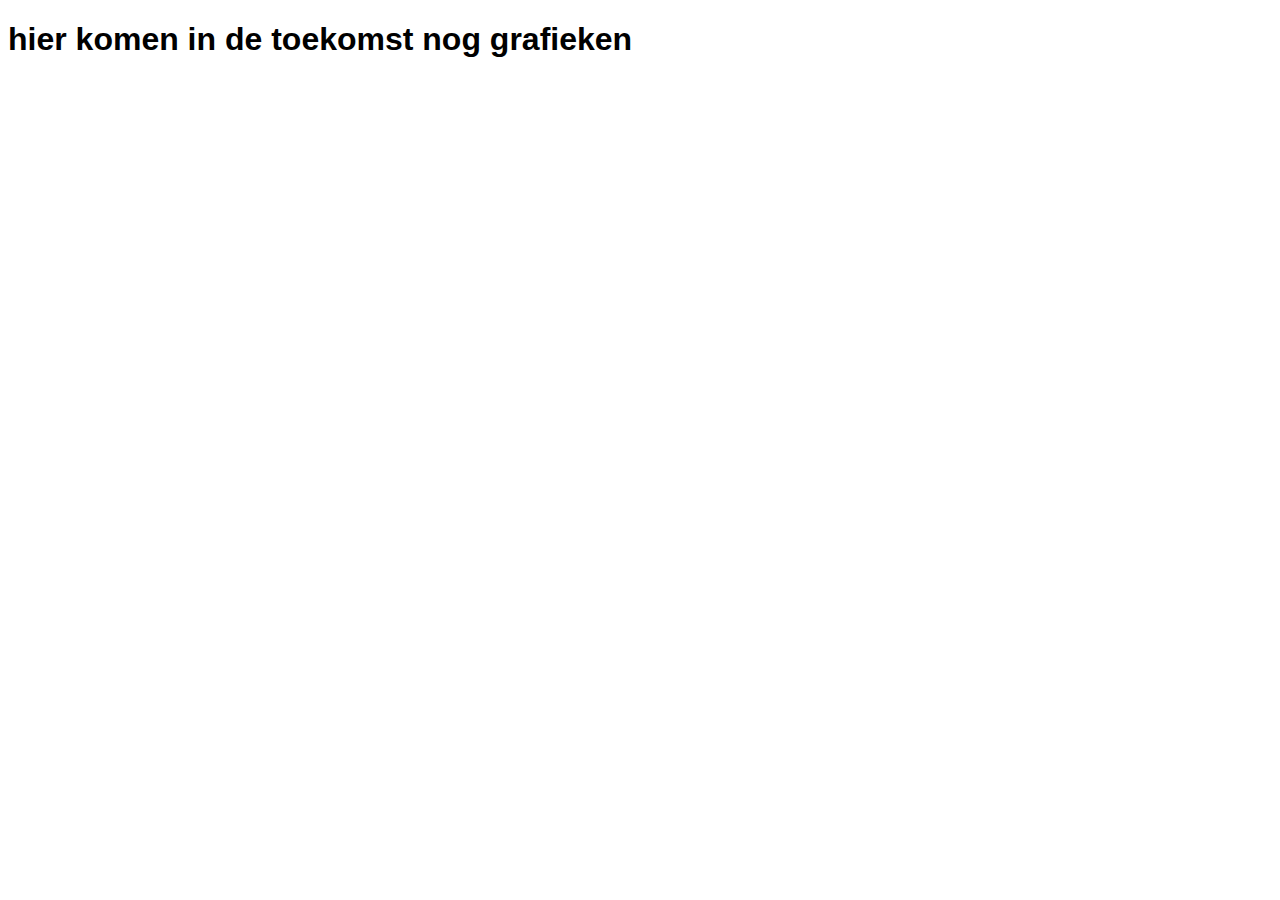
==== grafieken.html @ 8f1bdc89 "Update grafieken.html" ====
<!DOCTYPE html>
<html lang="nl">
  <head>
    <meta charset="UTF-8" />
    <meta http-equiv="X-UA-Compatible" content="IE=edge" />
    <meta name="viewport" content="width=device-width, initial-scale=1.0" />
    <link rel="stylesheet" href="style.css" />
    <title>grafieken | geluk is overal</title>
  </head>
    <body>
      <h1>hier komen in de toekomst nog grafieken</h1>
    </body>
</html>
---- style.css ----
html {
  font-family: "Source Sans Pro", Arial, "Helvetica Neue", Helvetica, sans-serif;
}
body {
  max-width: 100%;
}
h2 {
  font-size: 18px;
  line-height: 20px;
  color: #000000;
  font-weight: normal;
}
p {
  font-size: 14px;
  line-height: 20px;
  color: #000000;
  font-weight: 300;
  width: 960px;
}
figure {
  margin: 0 20px 20px 0;
}

.site-navigation ul {
  margin: 0;
  padding: 0;
}

.site-navigation li {
  list-style: none;
}

.site-navigation a {
  display: inline-block;
  min-width: 120px;
  line-height: 2em;
  padding: 0 1em;
  border: 1px solid #009cab;
  text-decoration: none;
  color: #094D1C;
}

.site-navigation a:hover {
  background-color: #6ACF65;
  color: white;
}
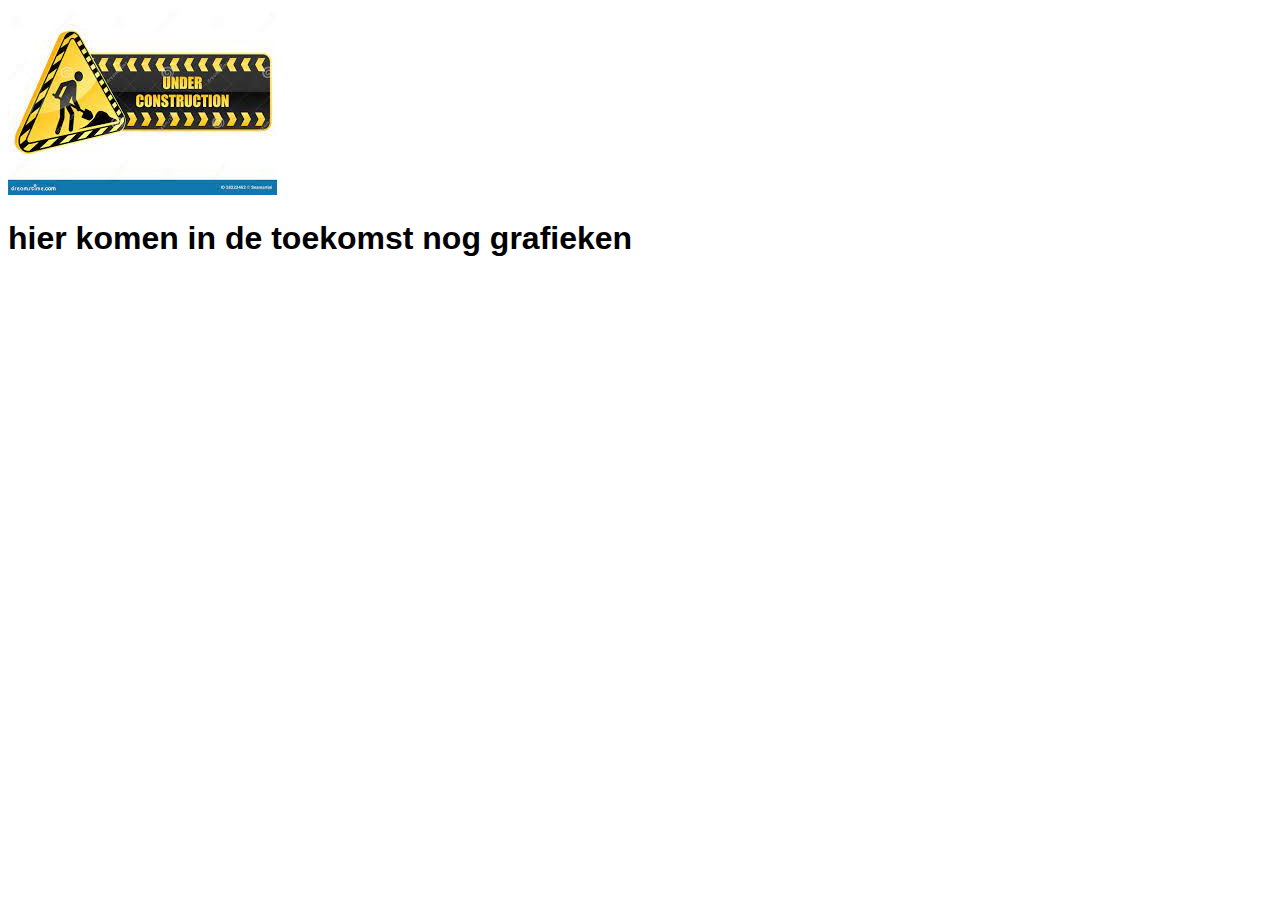
==== commit cbbeec0b: "Update grafieken.html" ====
--- a/grafieken.html
+++ b/grafieken.html
@@ -5,7 +5,14 @@
     <meta http-equiv="X-UA-Compatible" content="IE=edge" />
     <meta name="viewport" content="width=device-width, initial-scale=1.0" />
     <link rel="stylesheet" href="style.css" />
-    <title>grafieken | geluk is overal</title>
+    <title>grafieken | geluk is overal </title> 
+    <nav class="site-navigation">
+        <ul>
+        <figure>
+        <img src="download (3).jpeg" />
+      </figure>  
+        </ul>
+      </nav>
   </head>
     <body>
       <h1>hier komen in de toekomst nog grafieken</h1>
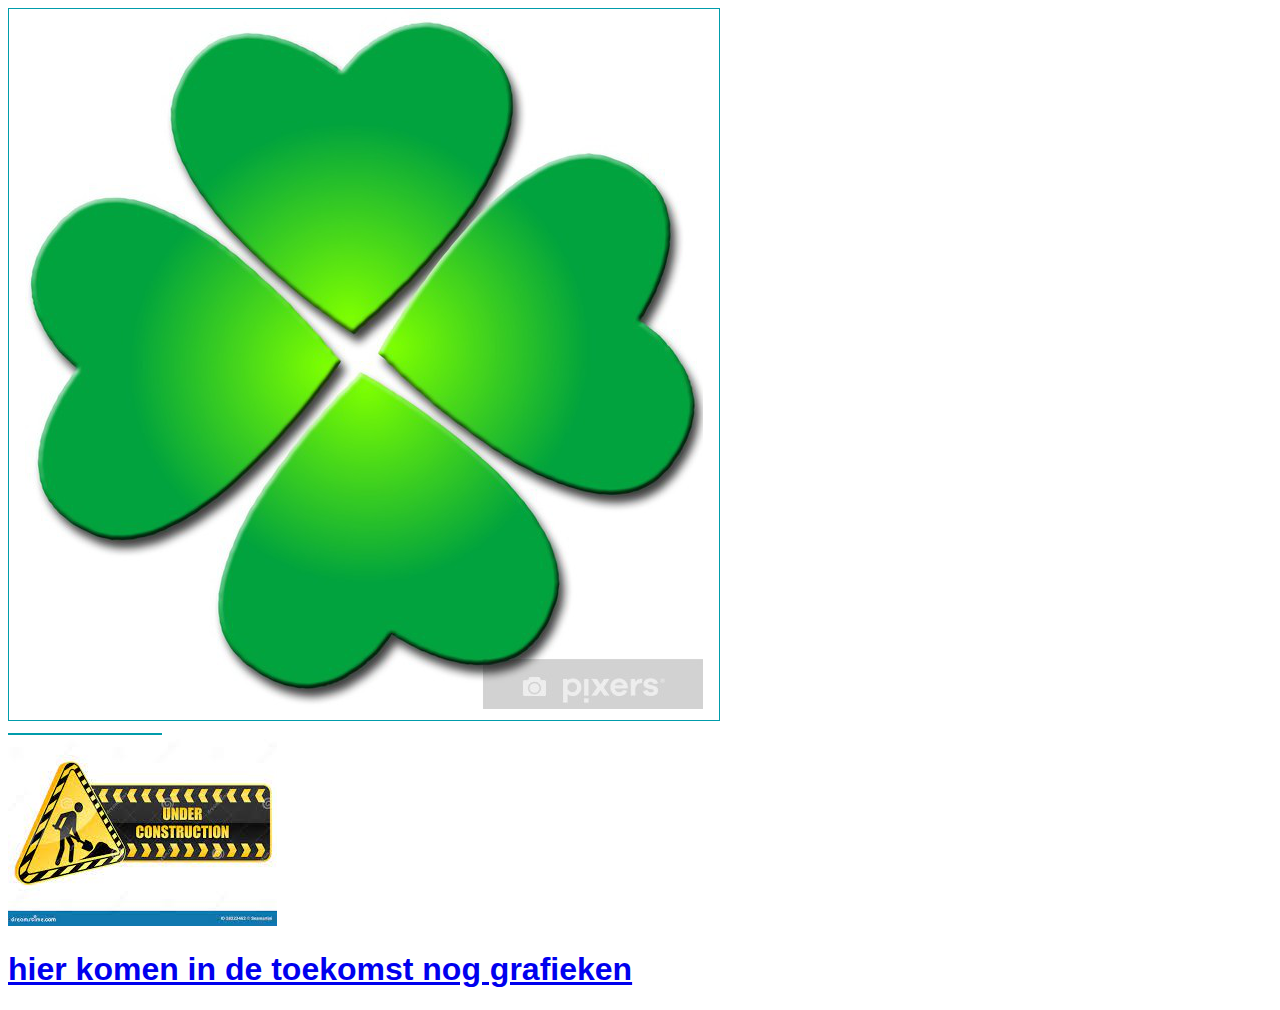
==== commit 2a5c784c: "Update grafieken.html" ====
--- a/grafieken.html
+++ b/grafieken.html
@@ -8,13 +8,14 @@
     <title>grafieken | geluk is overal </title> 
     <nav class="site-navigation">
         <ul>
-        <figure>
-        <img src="download (3).jpeg" />
-      </figure>  
+       <a href="index.html"><img src="klavertje vier.png" />
         </ul>
       </nav>
   </head>
     <body>
+      <figure>
+        <img src="download (3).jpeg" />
+      </figure>
       <h1>hier komen in de toekomst nog grafieken</h1>
     </body>
 </html>
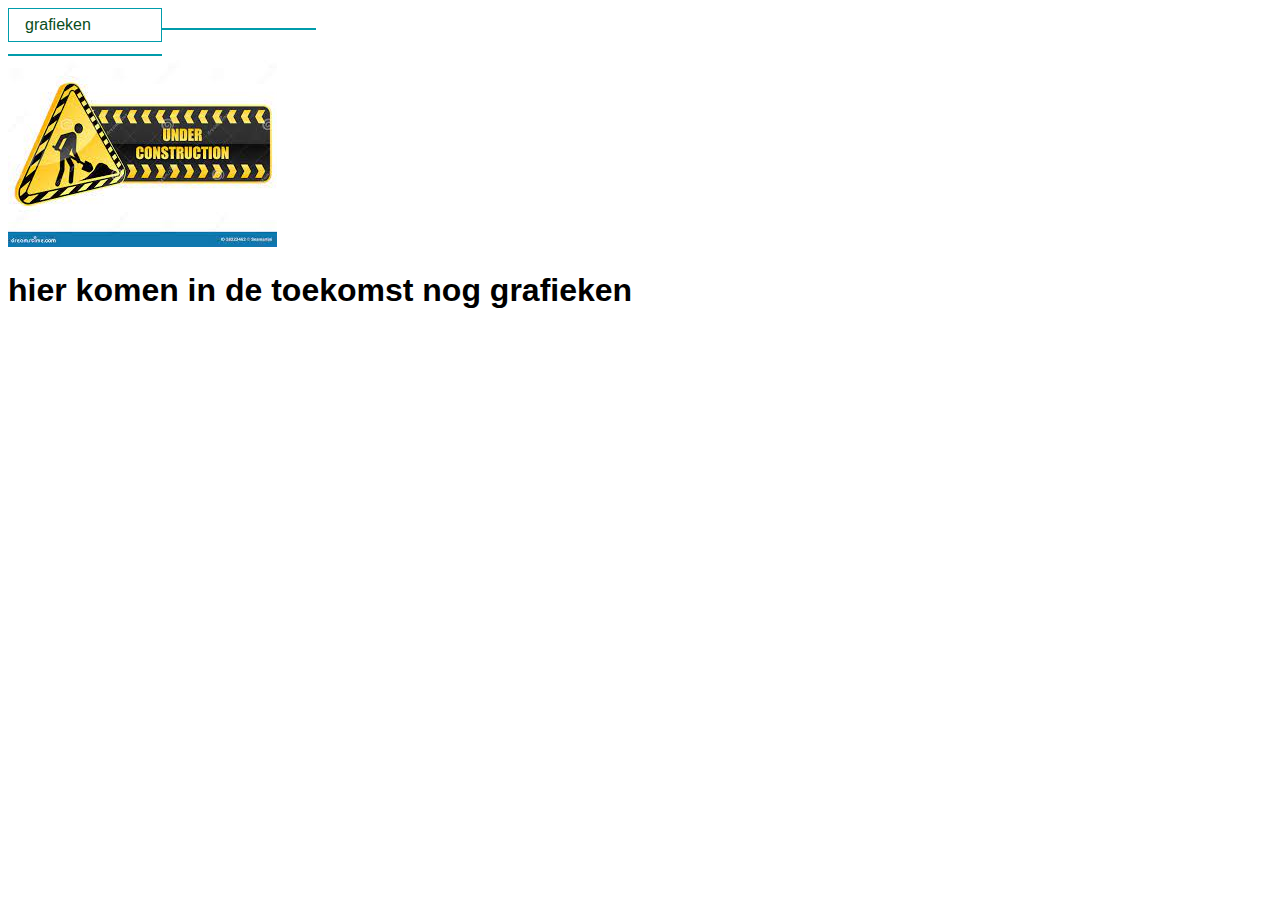
==== commit 8c6e50e9: "grafieken.html" ====
--- a/grafieken.html
+++ b/grafieken.html
@@ -8,7 +8,7 @@
     <title>grafieken | geluk is overal </title> 
     <nav class="site-navigation">
         <ul>
-       <a href="index.html"><img src="klavertje vier.png" />
+       <a href="index.html"><li>grafieken</li><a/>
         </ul>
       </nav>
   </head>
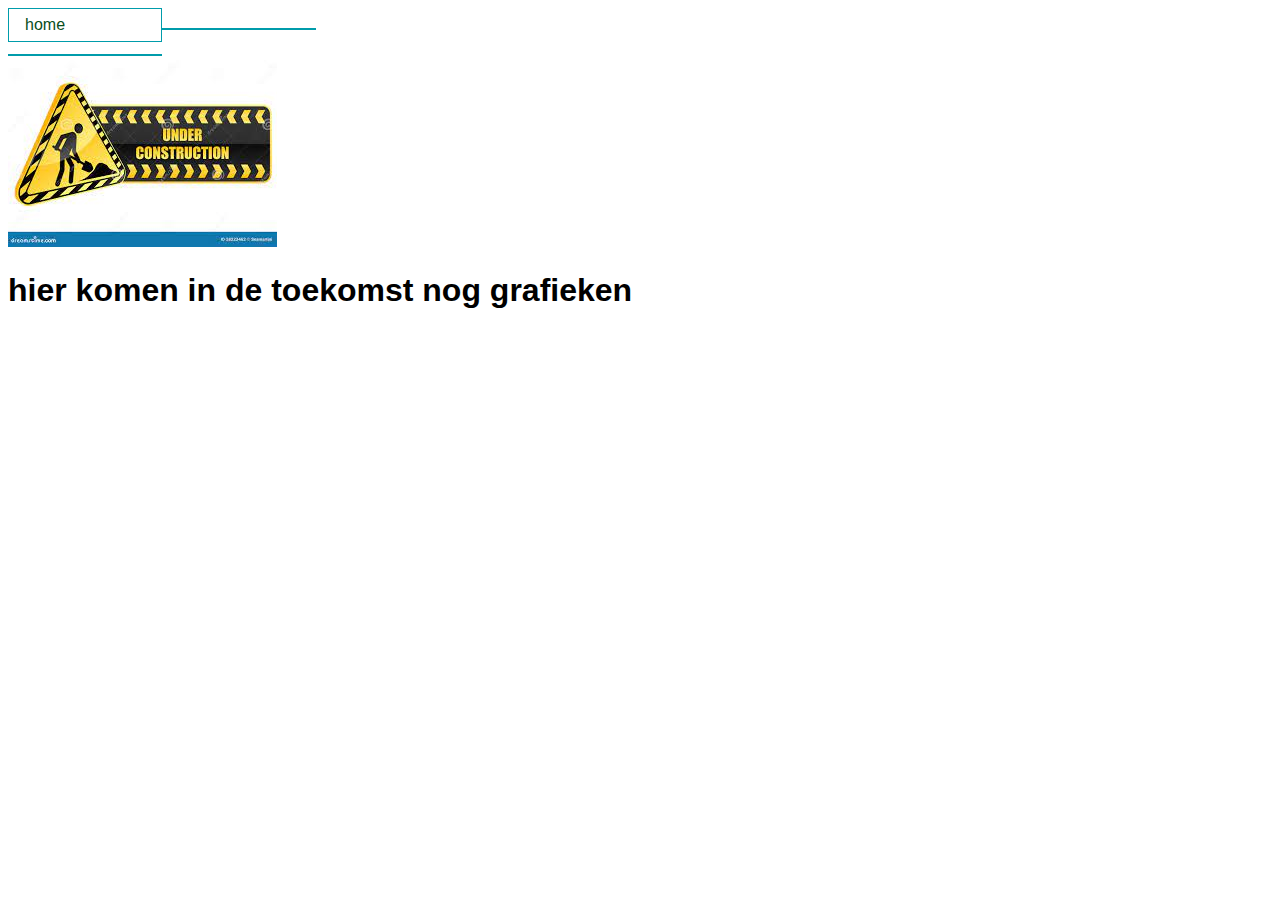
==== commit bf50d947: "Update grafieken.html" ====
--- a/grafieken.html
+++ b/grafieken.html
@@ -8,7 +8,7 @@
     <title>grafieken | geluk is overal </title> 
     <nav class="site-navigation">
         <ul>
-       <a href="index.html"><li>grafieken</li><a/>
+       <a href="index.html"><li>home</li><a/>
         </ul>
       </nav>
   </head>
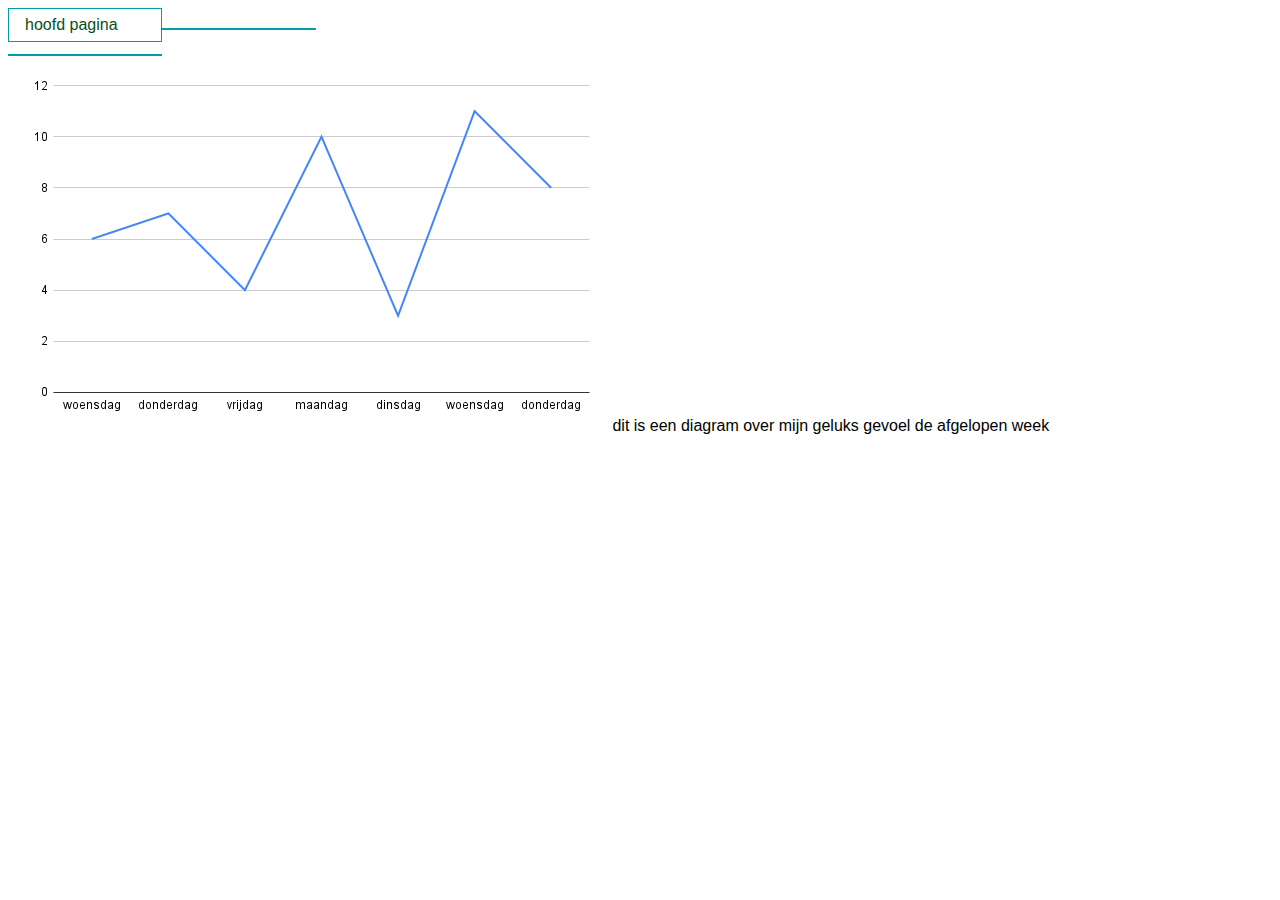
==== commit f3825be4: "Update grafieken.html" ====
--- a/grafieken.html
+++ b/grafieken.html
@@ -8,14 +8,14 @@
     <title>grafieken | geluk is overal </title> 
     <nav class="site-navigation">
         <ul>
-       <a href="index.html"><li>home</li><a/>
+       <a href="index.html"><li>hoofd pagina </li><a/>
         </ul>
       </nav>
   </head>
     <body>
       <figure>
-        <img src="download (3).jpeg" />
+        <img src="chart.png" />
+        <h>dit is een diagram over mijn geluks gevoel de afgelopen week</h>
       </figure>
-      <h1>hier komen in de toekomst nog grafieken</h1>
     </body>
 </html>
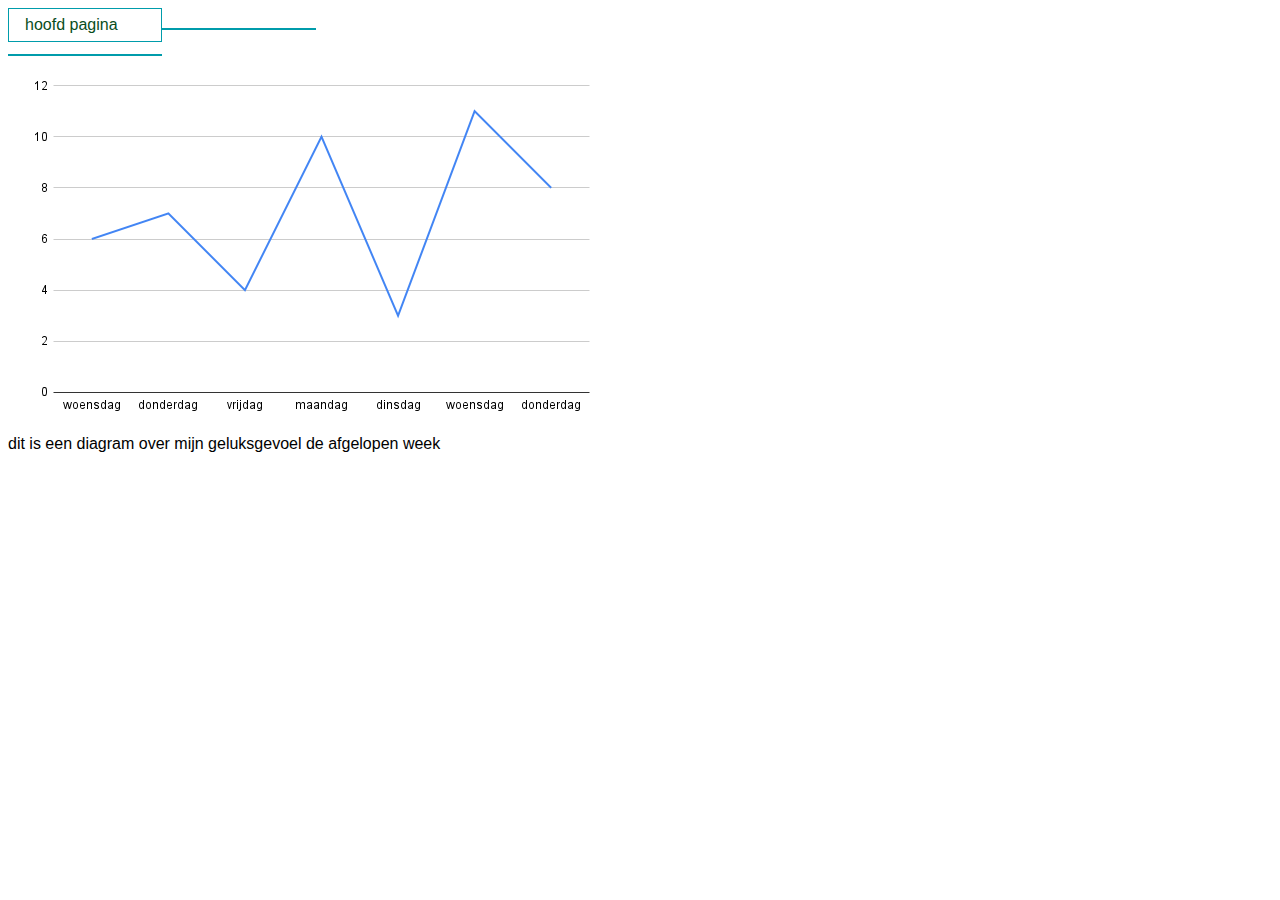
==== commit 3bb4c461: "Formatting" ====
--- a/grafieken.html
+++ b/grafieken.html
@@ -15,7 +15,7 @@
     <body>
       <figure>
         <img src="chart.png" />
-        <h>dit is een diagram over mijn geluks gevoel de afgelopen week</h>
+        <figcaption>dit is een diagram over mijn geluksgevoel de afgelopen week</figcaption>
       </figure>
     </body>
 </html>
